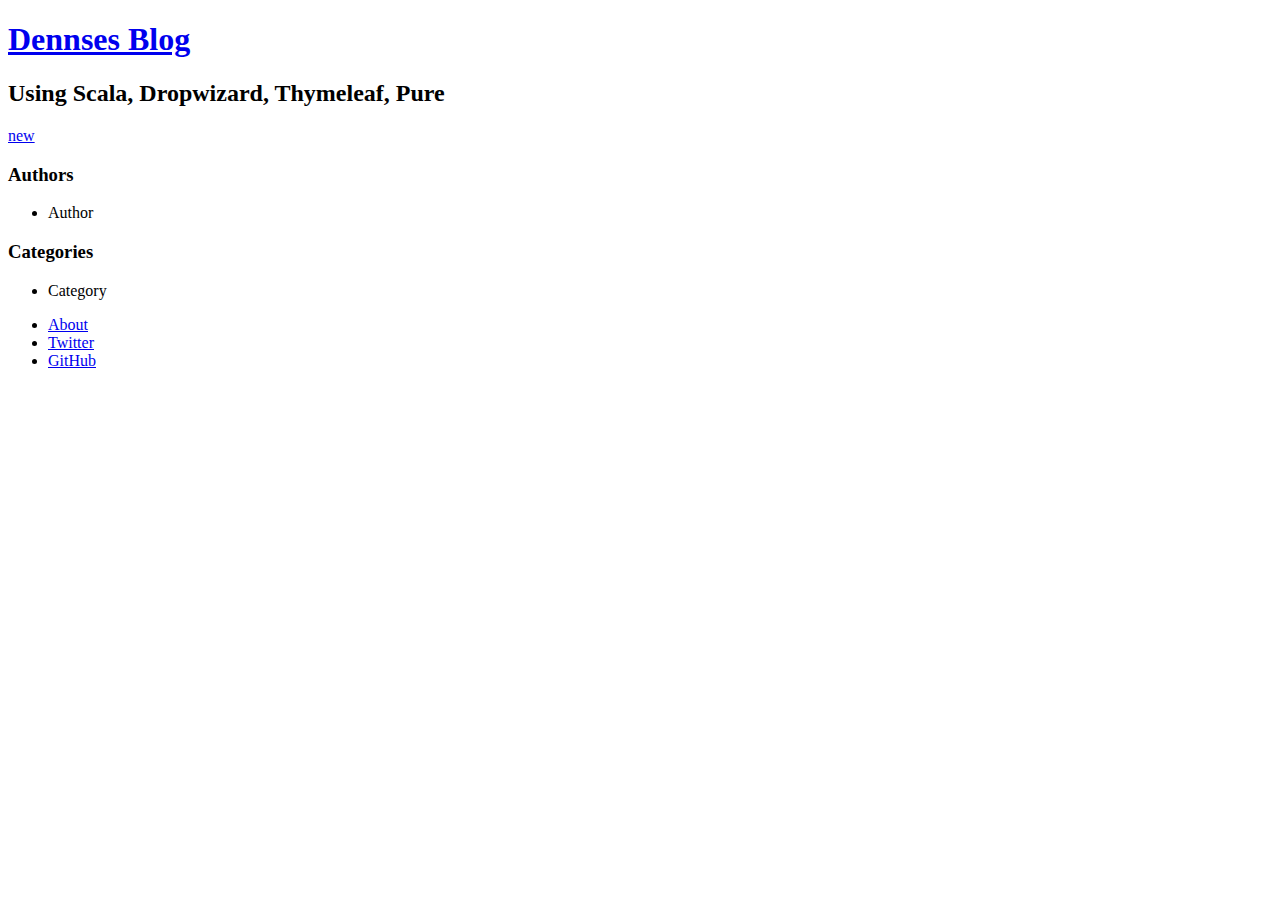
==== src/main/resources/view/templates/layout.html @ b23413fe "Form to create new post; standard layouting with thymeleaf" ====
<!DOCTYPE html>
<html xmlns="http://www.w3.org/1999/xhtml"
	xmlns:th="http://www.thymeleaf.org">
<head th:fragment="htmlhead">
	<meta http-equiv="Content-Type" content="text/html; charset=UTF-8" />
	<title th:text="#{title}">Welcome Page</title>
	
	<link rel="stylesheet" href="/css/pure/pure.min.css"/>
	<link rel="stylesheet" href="/css/pure/pure-responsive.min.css"/>
	<link rel="stylesheet" href="/css/base.css" />
</head>
<body>

  <div class="sidebar pure-u-1 pure-u-md-1-4" th:fragment="sidebar">
    <div class="header">
      <hgroup>
        <h1 class="brand-title"><a href="/">Dennses Blog</a></h1>
        <h2 class="brand-tagline">Using Scala, Dropwizard, Thymeleaf, Pure</h2>
      </hgroup>

      <nav class="nav">
        <a class="pure-button" href="/posts/create-new" th:text="#{layout.nav.createnewpost}">new</a>
        <h3>Authors</h3>
        <ul class="nav-list" th:each="author : ${allAuthors}">
          <li class="nav-item">
            <a class="pure-button" th:href="${'/posts/author/' + author.id}" th:text="${author.name}">Author</a>
          </li>
        </ul>
        <h3>Categories</h3>
        <ul class="nav-list" th:each="category : ${allCategories}">
          <li class="nav-item">
            <a class="pure-button" th:href="${'/posts/category/' + category}" th:text="${category}">Category</a>
          </li>
        </ul>
      </nav>
    </div>
  </div>
  
  <footer class="footer" th:fragment="footer">
    <div class="pure-menu pure-menu-horizontal pure-menu-open">
      <ul>
        <li><a href="http://purecss.io/">About</a></li>
        <li><a href="http://twitter.com/yuilibrary/">Twitter</a></li>
        <li><a href="http://github.com/yui/pure/">GitHub</a></li>
      </ul>
    </div>
  </footer>

</body>
</html>
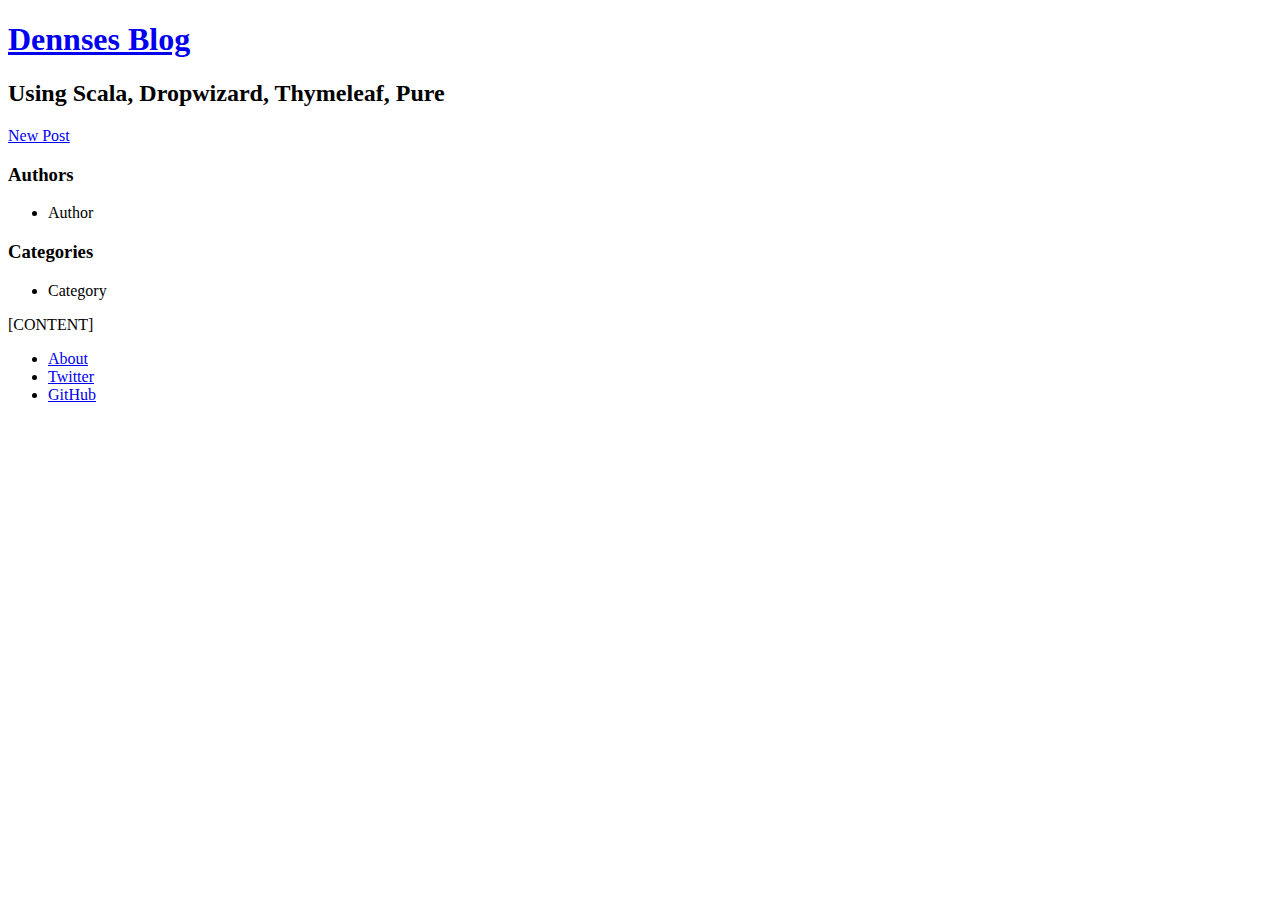
==== commit e0fae53f: "switched to Thymeleaf Layout dialect" ====
--- a/src/main/resources/view/templates/layout.html
+++ b/src/main/resources/view/templates/layout.html
@@ -1,9 +1,11 @@
 <!DOCTYPE html>
-<html xmlns="http://www.w3.org/1999/xhtml"
-	xmlns:th="http://www.thymeleaf.org">
+<html
+  xmlns="http://www.w3.org/1999/xhtml"
+	xmlns:th="http://www.thymeleaf.org"
+	xmlns:layout="http://www.ultraq.net.nz/thymeleaf/layout">
 <head th:fragment="htmlhead">
 	<meta http-equiv="Content-Type" content="text/html; charset=UTF-8" />
-	<title th:text="#{title}">Welcome Page</title>
+  <title layout:title-pattern="$DECORATOR_TITLE - $CONTENT_TITLE">Dennses Blog</title>
 	
 	<link rel="stylesheet" href="/css/pure/pure.min.css"/>
 	<link rel="stylesheet" href="/css/pure/pure-responsive.min.css"/>
@@ -11,7 +13,9 @@
 </head>
 <body>
 
-  <div class="sidebar pure-u-1 pure-u-md-1-4" th:fragment="sidebar">
+
+<div id="layout" class="pure-g">
+  <div class="sidebar pure-u-1 pure-u-md-1-4">
     <div class="header">
       <hgroup>
         <h1 class="brand-title"><a href="/">Dennses Blog</a></h1>
@@ -19,7 +23,7 @@
       </hgroup>
 
       <nav class="nav">
-        <a class="pure-button" href="/posts/create-new" th:text="#{layout.nav.createnewpost}">new</a>
+        <a class="pure-button" href="/posts/create-new">New Post</a>
         <h3>Authors</h3>
         <ul class="nav-list" th:each="author : ${allAuthors}">
           <li class="nav-item">
@@ -35,16 +39,24 @@
       </nav>
     </div>
   </div>
-  
-  <footer class="footer" th:fragment="footer">
-    <div class="pure-menu pure-menu-horizontal pure-menu-open">
-      <ul>
-        <li><a href="http://purecss.io/">About</a></li>
-        <li><a href="http://twitter.com/yuilibrary/">Twitter</a></li>
-        <li><a href="http://github.com/yui/pure/">GitHub</a></li>
-      </ul>
+
+  <div class="content pure-u-1 pure-u-md-3-4">
+    <div>
+      <div class="content-wrap" layout:fragment="content">
+        [CONTENT]
+      </div>
+
+		  <footer class="footer">
+		    <div class="pure-menu pure-menu-horizontal pure-menu-open">
+		      <ul>
+		        <li><a href="http://purecss.io/">About</a></li>
+		        <li><a href="http://twitter.com/yuilibrary/">Twitter</a></li>
+		        <li><a href="http://github.com/yui/pure/">GitHub</a></li>
+		      </ul>
+		    </div>
+		  </footer>
     </div>
-  </footer>
-
+  </div>
+</div>
 </body>
 </html>
